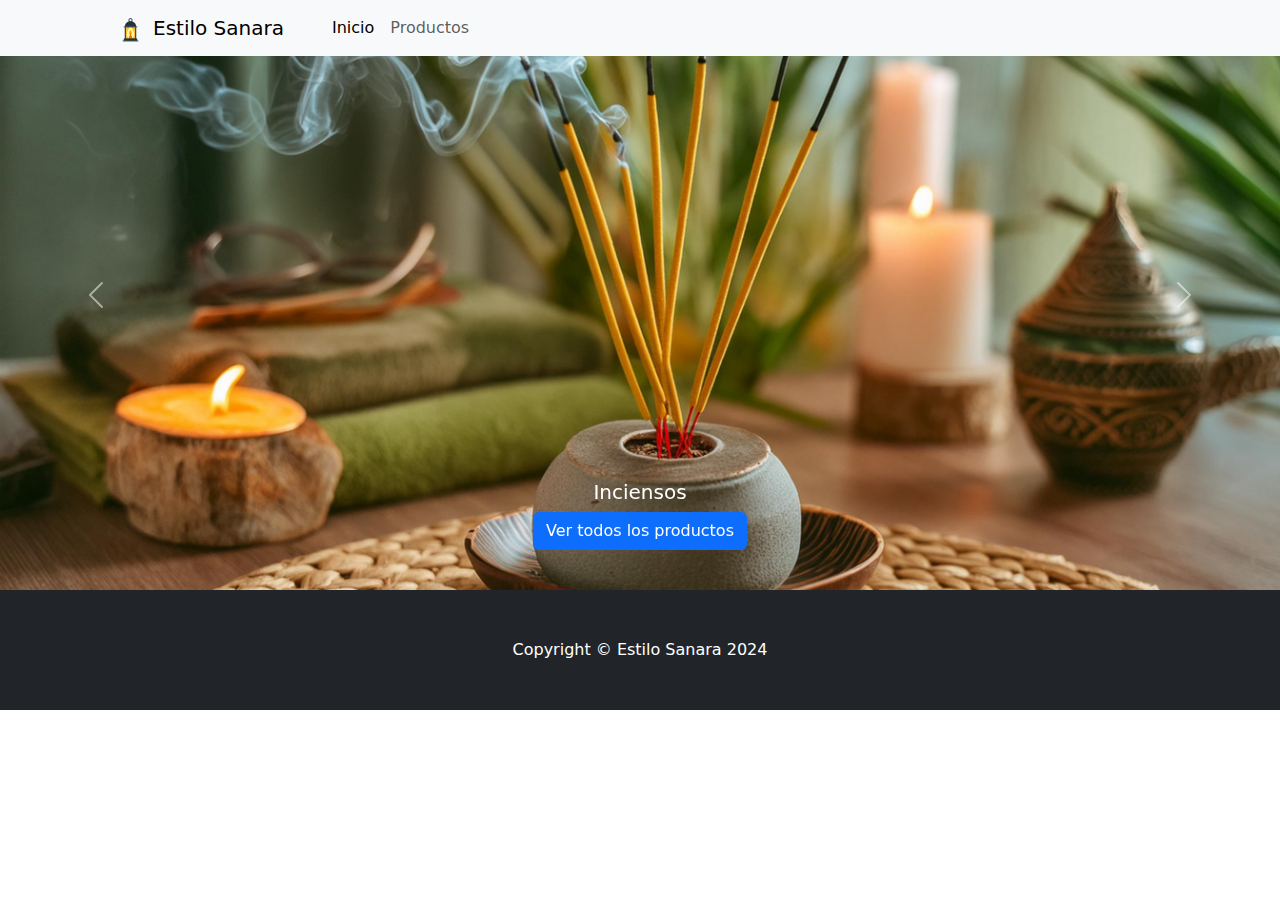
==== index.html @ 9f03dd1e "first commit" ====
<!DOCTYPE html>
<html lang="es">

<head>
    <meta charset="utf-8"/>
    <meta name="viewport" content="width=device-width, initial-scale=1, shrink-to-fit=no"/>
    <meta name="description" content="Inicio de Estilo Sanara"/>
    <meta name="author" content="Estilo Sanara"/>
    <title>Estilo Sanara • Inicio</title>

    <link rel="icon" type="image/x-icon" href="assets/favicon.png"/>

    <link rel="stylesheet" href="css/bootstrap.css">
    <link rel="stylesheet" href="css/styles.css">
</head>

<nav class="navbar navbar-expand-lg navbar-light bg-light fixed-top">
    <div class="container px-4 px-lg-5">
        <a class="navbar-brand" href="index.html"><img src="assets/favicon.png" alt="Logo"
                style="width: 25px; margin-right: 10px;">Estilo Sanara</a>
        <button class="navbar-toggler" type="button" data-bs-toggle="collapse" data-bs-target="#navbarSupportedContent"
            aria-controls="navbarSupportedContent" aria-expanded="false" aria-label="Toggle navigation"><span
                class="navbar-toggler-icon"></span></button>
        <div class="collapse navbar-collapse" id="navbarSupportedContent">
            <ul class="navbar-nav me-auto mb-2 mb-lg-0 ms-lg-4">
                <li class="nav-item"><a class="nav-link active" aria-current="page" href="index.html">Inicio</a>
                </li>
                <li class="nav-item"><a class="nav-link" href="productos.html">Productos</a></li>
            </ul>
        </div>
    </div>
</nav>

<section>
    <div id="carouselExampleCaptions" class="carousel slide">
        <div class="carousel-inner">
            <div class="carousel-item active">
                <img src="assets/img/inciensos.jpg" class="d-block w-100" alt="...">
                <div class="carousel-caption d-none d-md-block">
                    <h5>Inciensos</h5>
                    <a href="productos.html"><button class="btn btn-primary">Ver todos los productos</button></a>
                </div>
            </div>
            <div class="carousel-item">
                <img src="assets/img/aromatizadores.jpg" class="d-block w-100" alt="...">
                <div class="carousel-caption d-none d-md-block">
                    <h5>Aromatizadores</h5>
                    <a href="productos.html"><button class="btn btn-primary">Ver todos los productos</button></a>
                </div>
            </div>
            <div class="carousel-item">
                <img src="assets/img/velas.jpg" class="d-block w-100" alt="...">
                <div class="carousel-caption d-none d-md-block">
                    <h5>Velas</h5>
                    <a href="productos.html"><button class="btn btn-primary">Ver todos los productos</button></a>
                </div>
            </div>
        </div>
        <button class="carousel-control-prev" type="button" data-bs-target="#carouselExampleCaptions"
            data-bs-slide="prev">
            <span class="carousel-control-prev-icon" aria-hidden="true"></span>
            <span class="visually-hidden">Anterior</span>
        </button>
        <button class="carousel-control-next" type="button" data-bs-target="#carouselExampleCaptions"
            data-bs-slide="next">
            <span class="carousel-control-next-icon" aria-hidden="true"></span>
            <span class="visually-hidden">Siguiente</span>
        </button>
    </div>
</section>

<footer class="py-5 bg-dark">
    <div class="container">
        <p class="m-0 text-center text-white">Copyright &copy; Estilo Sanara 2024</p>
    </div>
</footer>

<script src="js/bootstrap.js"></script>
</body>

</html>
---- css/styles.css ----
/* Paleta de colores:
#C79867
#C6C9A1
#FFEBDC
#A18167 */

/* Fuentes:
- 'Roboto', sans-serif; */
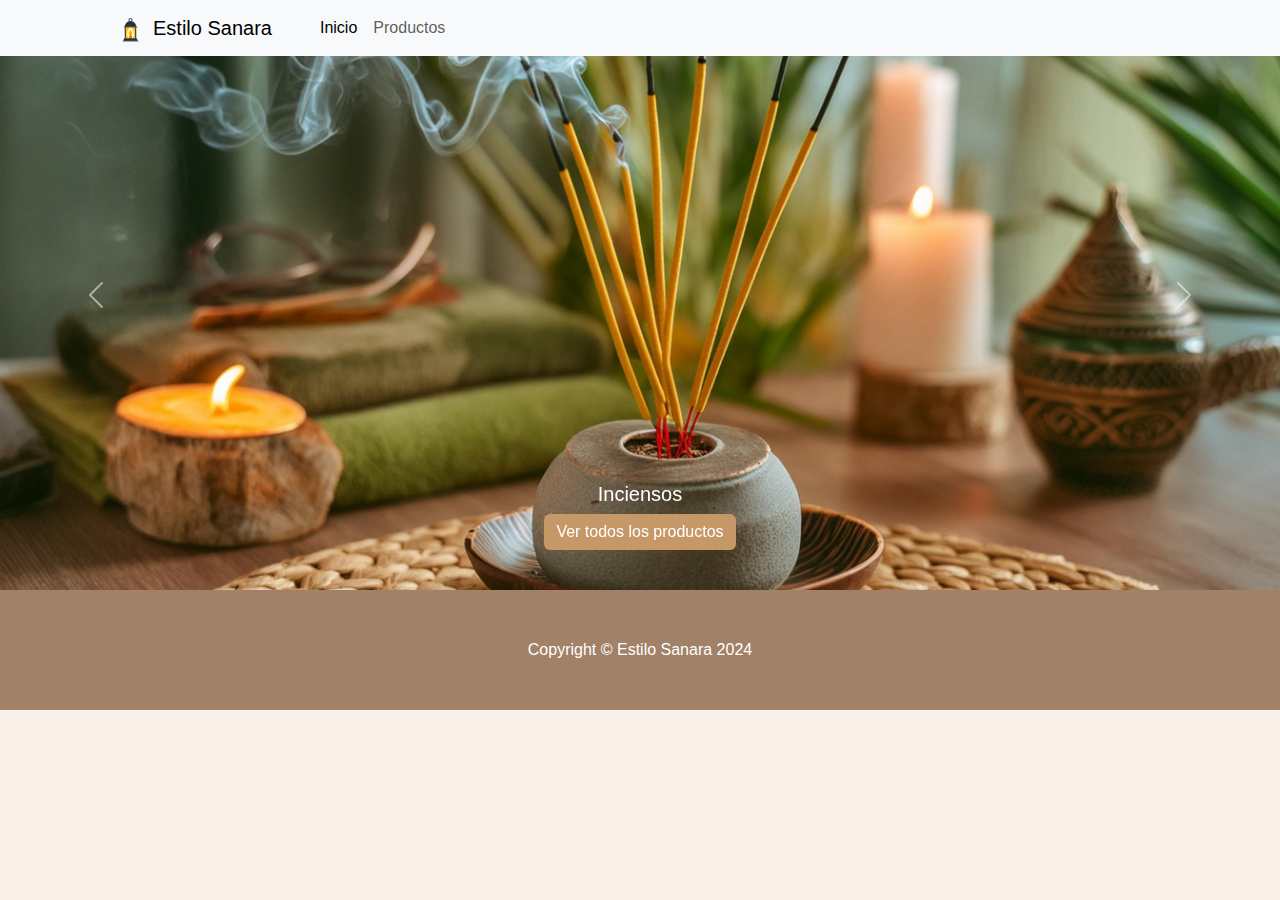
==== commit c4baee4e: "Cambios Finales" ====
--- a/index.html
+++ b/index.html
@@ -2,13 +2,13 @@
 <html lang="es">
 
 <head>
-    <meta charset="utf-8"/>
-    <meta name="viewport" content="width=device-width, initial-scale=1, shrink-to-fit=no"/>
-    <meta name="description" content="Inicio de Estilo Sanara"/>
-    <meta name="author" content="Estilo Sanara"/>
+    <meta charset="utf-8" />
+    <meta name="viewport" content="width=device-width, initial-scale=1, shrink-to-fit=no" />
+    <meta name="description" content="Inicio de Estilo Sanara" />
+    <meta name="author" content="Estilo Sanara" />
     <title>Estilo Sanara • Inicio</title>
 
-    <link rel="icon" type="image/x-icon" href="assets/favicon.png"/>
+    <link rel="icon" type="image/x-icon" href="assets/favicon.png" />
 
     <link rel="stylesheet" href="css/bootstrap.css">
     <link rel="stylesheet" href="css/styles.css">
@@ -38,7 +38,7 @@
                 <img src="assets/img/inciensos.jpg" class="d-block w-100" alt="...">
                 <div class="carousel-caption d-none d-md-block">
                     <h5>Inciensos</h5>
-                    <a href="productos.html"><button class="btn btn-primary">Ver todos los productos</button></a>
+                    <a href="productos.html"><button class="btn btn-primary btn1">Ver todos los productos</button></a>
                 </div>
             </div>
             <div class="carousel-item">
--- a/css/styles.css
+++ b/css/styles.css
@@ -1,8 +1,59 @@
-/* Paleta de colores:
-#C79867
-#C6C9A1
-#FFEBDC
-#A18167 */
+/* Estilos personalizados */
 
-/* Fuentes:
-- 'Roboto', sans-serif; */+body {
+    font-family: 'Roboto', sans-serif;
+    margin: 0;
+    padding: 0;
+    box-sizing: border-box;
+    background-color: #faf1ea;
+}
+
+.btn-primary {
+    background-color: #C79867;
+    border: none;
+    cursor: pointer;
+}
+
+.btn-primary:hover {
+    background-color: #dcdeca;
+}
+
+.btn-secondary {
+    background-color: #A18167;
+    border: none;
+    cursor: pointer;
+}
+
+.btn-secondary:hover {
+    background-color: #dcdeca;
+}
+
+.btn:active {
+    color: #A18167 !important;
+    background-color: #FFEBDC !important;
+}
+
+.text-primary {
+    color: #C79867 !important;
+}
+
+.rounded-pill {
+    background-color: #C79867 !important;
+}
+
+.card {
+    background-color: #dcdeca;
+}
+
+.btn-outline-dark {
+    background-color: #FFEBDC;
+}
+
+.bg-dark {
+    background-color: #A18167 !important;
+}
+
+.form-check-input:checked {
+    background-color: #C79867 !important;
+    border: #A18167;
+}